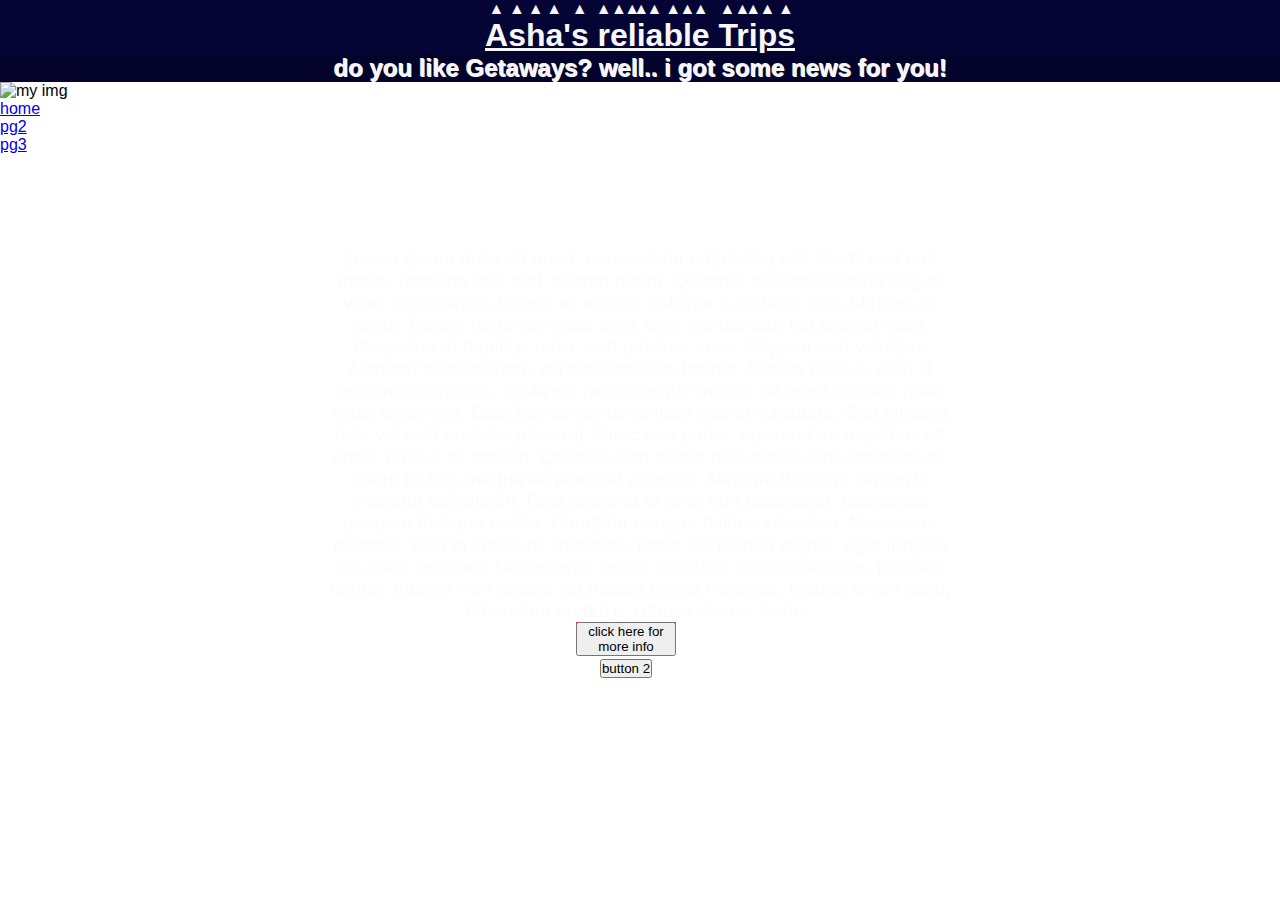
==== A1/index.html @ 230f05ee "corrections" ====
<!DOCTYPE html>

<html>
<head>
  <meta name="Viewport" content="width=device-width," initial-scale=" 1.0">
  <title>
    Reliable Soaps
  </title>
  <link rel="stylesheet" href="style.css">
</head>
<body>
  
  
  
  
  
  <div class="firsthead">
    <h1>
      Asha's reliable Trips 
      
      
    </h1>
    <h2>
      do you like Getaways? well.. i got some news for you!
    </h2>
    
  </div> 
  
  
  <div class="img-image">
    <div class="img-text">
      <p style="font-size:50px"></p>
      
    
    <p>Lorem ipsum dolor sit amet, consectetur adipiscing elit. Morbi sed orci luctus, rhoncus erat sed, dictum quam. Quisque molestie blandit augue vitae scelerisque. Donec mi augue, pulvinar a sodales non, ultricies at lorem. Donec porta convallis sem, eget elementum leo laoreet vitae. 
      Phasellus at dapibus nulla, sed pulvinar eros. Aliquam erat volutpat. Aliquam laoreet libero vel pellentesque lacinia. Mauris finibus, nibh id maximus convallis, ligula elit pellentesque metus, sit amet ultricies nulla ligula vitae velit. Duis lacinia condimentum erat et vulputate.
      
      Sed ultricies felis vel velit sodales placerat. Nunc orci purus, 
      euismod ac maximus sit amet, finibus ac sapien. 
      Quisque non metus quis nisl auctor scelerisque. 
      Etiam finibus magna ac placerat aliquam. Aliquam rhoncus sapien in tincidunt sollicitudin. Duis placerat at eros non bibendum. Maecenas posuere tristique mollis. Curabitur congue finibus interdum. Maecenas placerat, velit in tincidunt vulputate,
      lacus elit blandit augue, 
      eget fringilla elit dolor eu diam. Donec eget lectus faucibus, facilisis nunc et, porttitor neque.
      Integer non massa vel massa varius molestie.
      Mauris lorem justo, bibendum eu dui a, rutrum viverra lectus. 

      
      
      </p>
<div class="button">
<p>
  <button onclick="change1()">click here for more info</button>
  <button onclick="change2()">button 2</button></p>
</p>
</div>
      </div>
    </div>
    
    <div class = "img">
      <img class="img-walk" img src="img/background.jpg" alt="my img" >
    </div>
    
   
      <a href="index.html">home</a>
      <br>
      <a href="pg2.html">pg2</a>
      <br>
      <a href="pg3.html">pg3</a></h3>
    
    
    
    
    
      
      
      
    </body>    
    <script src="script.js"></script>
    </html>
---- A1/style.css ----
*{margin: 0;
padding:0;
box-sizing: border-box;
font-family:sans-serif
}

.main {
width: 100%;
height:100%;
padding: 0;
}






h1{
   text-align: center;
   text-decoration-line: underline;
   color:rgb(249, 246, 246);
         text-emphasis:triangle;
         background-color: rgb(4, 4, 53);

      }


 h2{
      text-align: center;
   text-shadow: 1px 1px rgb(250, 249, 249);
      color:rgb(247, 245, 245);
      background-color: rgb(3, 3, 43);
      
   
   
}

.hello{
   background-color: blueviolet;
}

.img{
  
   background-image: url("img/background.jpg");
   height: 100%;
   width: 1000%;
   background-position: center;
   background-repeat: no-repeat;
   background-size: cover
   
}
 
.img{display: block;
   margin-left: auto;
   margin-right: auto;
   width: 100%;
   border: 0 solid #150004;
   border-radius: 7px;
   min-height:0%}
   
   
   

 .img-text{
   text-align: center;
  position: absolute;
  top: 50%;
  left: 50%;
  transform: translate(-50%, -50%);
  color: rgb(253, 252, 252);
  font-size: larger
  
 }

 .button{
   top:11%;
       left: 40%;
       width:100px;
       height:30px;
      position: relative;
       z-index: 2;
       background: rgb(243, 27, 110); 
 }


h1.explore{background-color: rgb(252, 70, 170);
font-size: x-lrge;
 text-emphasis:none ;
 font-family: serif;
text-decoration-line: none;
text-transform: capitalize;}

.spa-1{background-image: url("img/spa.jp");}
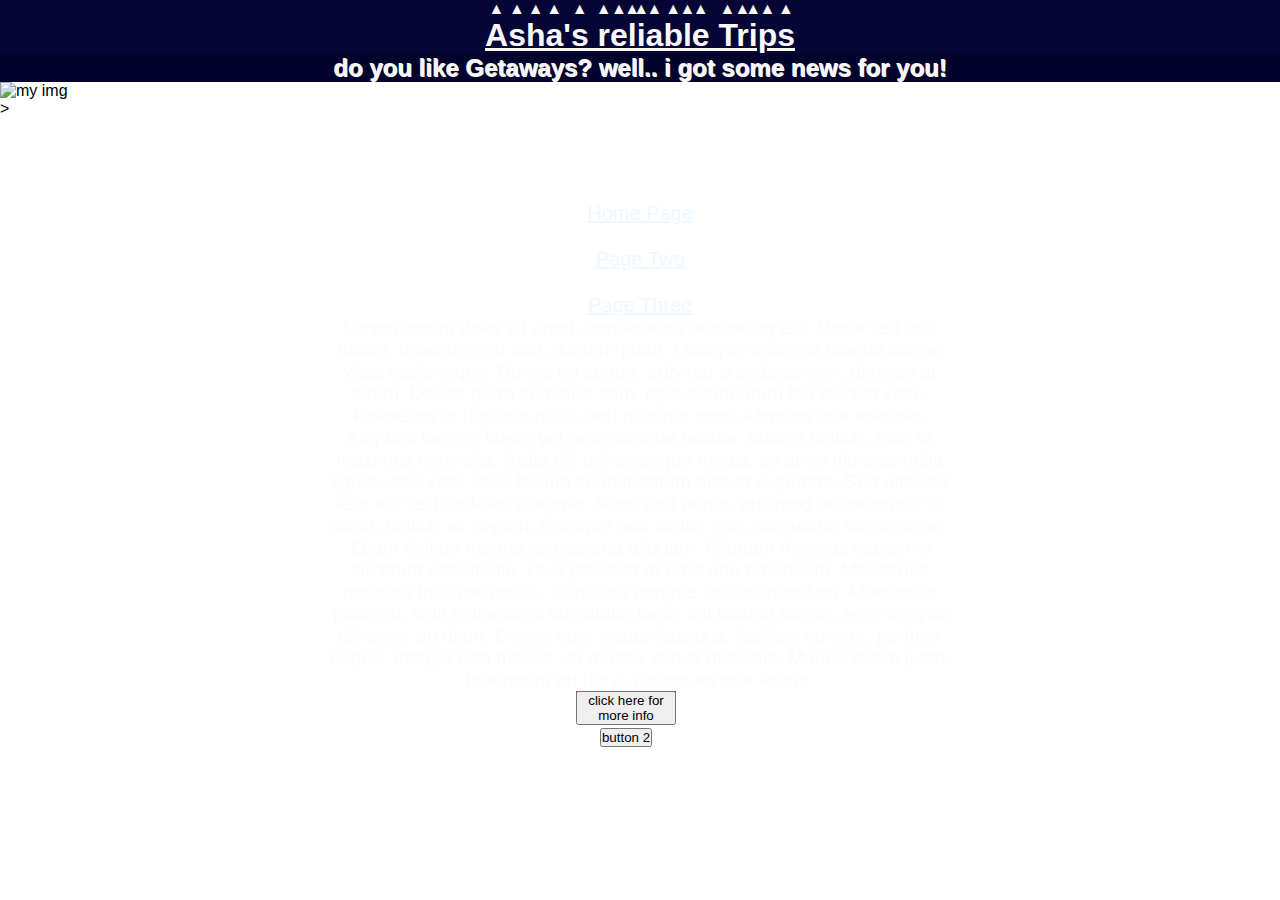
==== commit 89d057ce: "updated files" ====
--- a/A1/index.html
+++ b/A1/index.html
@@ -22,6 +22,8 @@
     </h1>
     <h2>
       do you like Getaways? well.. i got some news for you!
+      
+      
     </h2>
     
   </div> 
@@ -29,10 +31,17 @@
   
   <div class="img-image">
     <div class="img-text">
-      <p style="font-size:50px"></p>
+      <p style="font-size:20px" 
+      ><br><a href="index.html"style="color:aliceblue">Home Page</a><br>  
+      <br><a href="pg2.html"style="color:aliceblue">Page Two </a><br>
+      <br><a href="pg3.html"style="color:aliceblue">Page Three</a><br> </p>
+      
       
     
-    <p>Lorem ipsum dolor sit amet, consectetur adipiscing elit. Morbi sed orci luctus, rhoncus erat sed, dictum quam. Quisque molestie blandit augue vitae scelerisque. Donec mi augue, pulvinar a sodales non, ultricies at lorem. Donec porta convallis sem, eget elementum leo laoreet vitae. 
+    <p>
+     
+
+    Lorem ipsum dolor sit amet, consectetur adipiscing elit. Morbi sed orci luctus, rhoncus erat sed, dictum quam. Quisque molestie blandit augue vitae scelerisque. Donec mi augue, pulvinar a sodales non, ultricies at lorem. Donec porta convallis sem, eget elementum leo laoreet vitae. 
       Phasellus at dapibus nulla, sed pulvinar eros. Aliquam erat volutpat. Aliquam laoreet libero vel pellentesque lacinia. Mauris finibus, nibh id maximus convallis, ligula elit pellentesque metus, sit amet ultricies nulla ligula vitae velit. Duis lacinia condimentum erat et vulputate.
       
       Sed ultricies felis vel velit sodales placerat. Nunc orci purus, 
@@ -61,12 +70,7 @@
     </div>
     
    
-      <a href="index.html">home</a>
-      <br>
-      <a href="pg2.html">pg2</a>
-      <br>
-      <a href="pg3.html">pg3</a></h3>
-    
+    >
     
     
     
--- a/A1/style.css
+++ b/A1/style.css
@@ -89,6 +89,5 @@
  text-emphasis:none ;
  font-family: serif;
 text-decoration-line: none;
-text-transform: capitalize;}
-
-.spa-1{background-image: url("img/spa.jp");}
+text-transform: capitalize;
+}
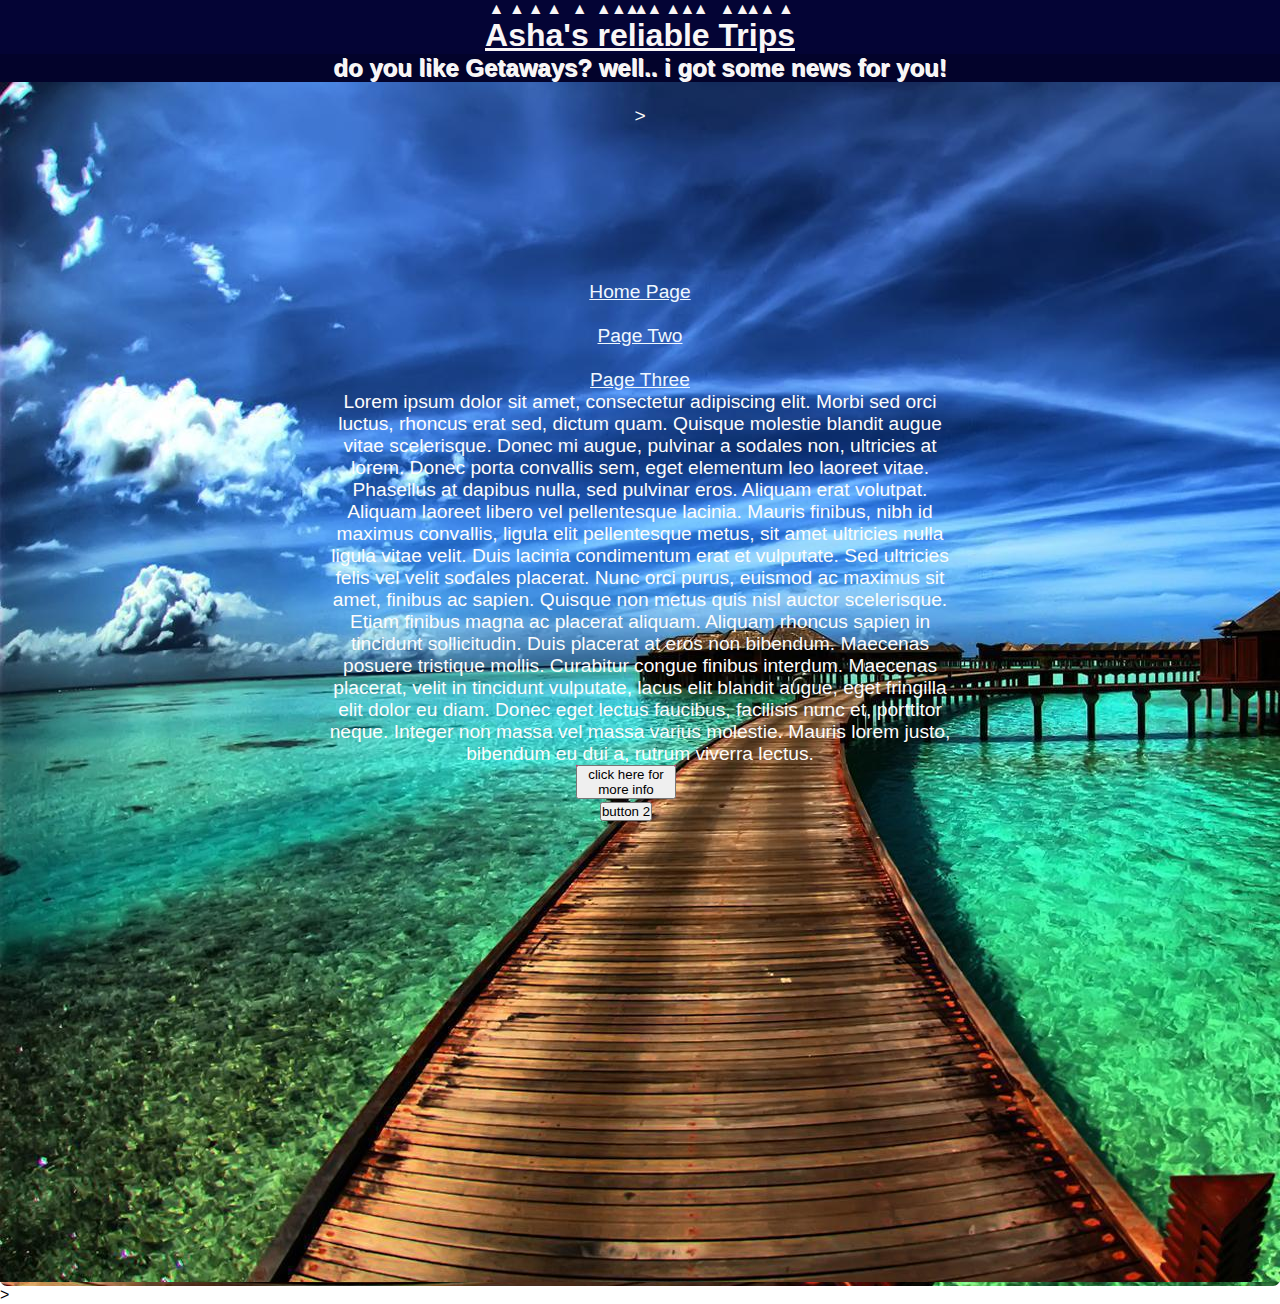
==== commit bcb109ec: "index" ====
--- a/A1/index.html
+++ b/A1/index.html
@@ -4,7 +4,7 @@
 <head>
   <meta name="Viewport" content="width=device-width," initial-scale=" 1.0">
   <title>
-    Reliable Soaps
+    Reliable everything
   </title>
   <link rel="stylesheet" href="style.css">
 </head>
@@ -26,19 +26,31 @@
       
     </h2>
     
-  </div> 
+     
   
   
   <div class="img-image">
     <div class="img-text">
-      <p style="font-size:20px" 
-      ><br><a href="index.html"style="color:aliceblue">Home Page</a><br>  
+      <p style="font-size:20px"></p> 
+      
+      
+     <p>>
+      <br>
+      <br>
+      <br>
+      <br>
+      <br>
+      <br>
+      <br>
+      <br>
+      <a href="index.html"style="color:aliceblue">Home Page</a><br>  
       <br><a href="pg2.html"style="color:aliceblue">Page Two </a><br>
       <br><a href="pg3.html"style="color:aliceblue">Page Three</a><br> </p>
+      </p> 
       
       
     
-    <p>
+    
      
 
     Lorem ipsum dolor sit amet, consectetur adipiscing elit. Morbi sed orci luctus, rhoncus erat sed, dictum quam. Quisque molestie blandit augue vitae scelerisque. Donec mi augue, pulvinar a sodales non, ultricies at lorem. Donec porta convallis sem, eget elementum leo laoreet vitae. 
